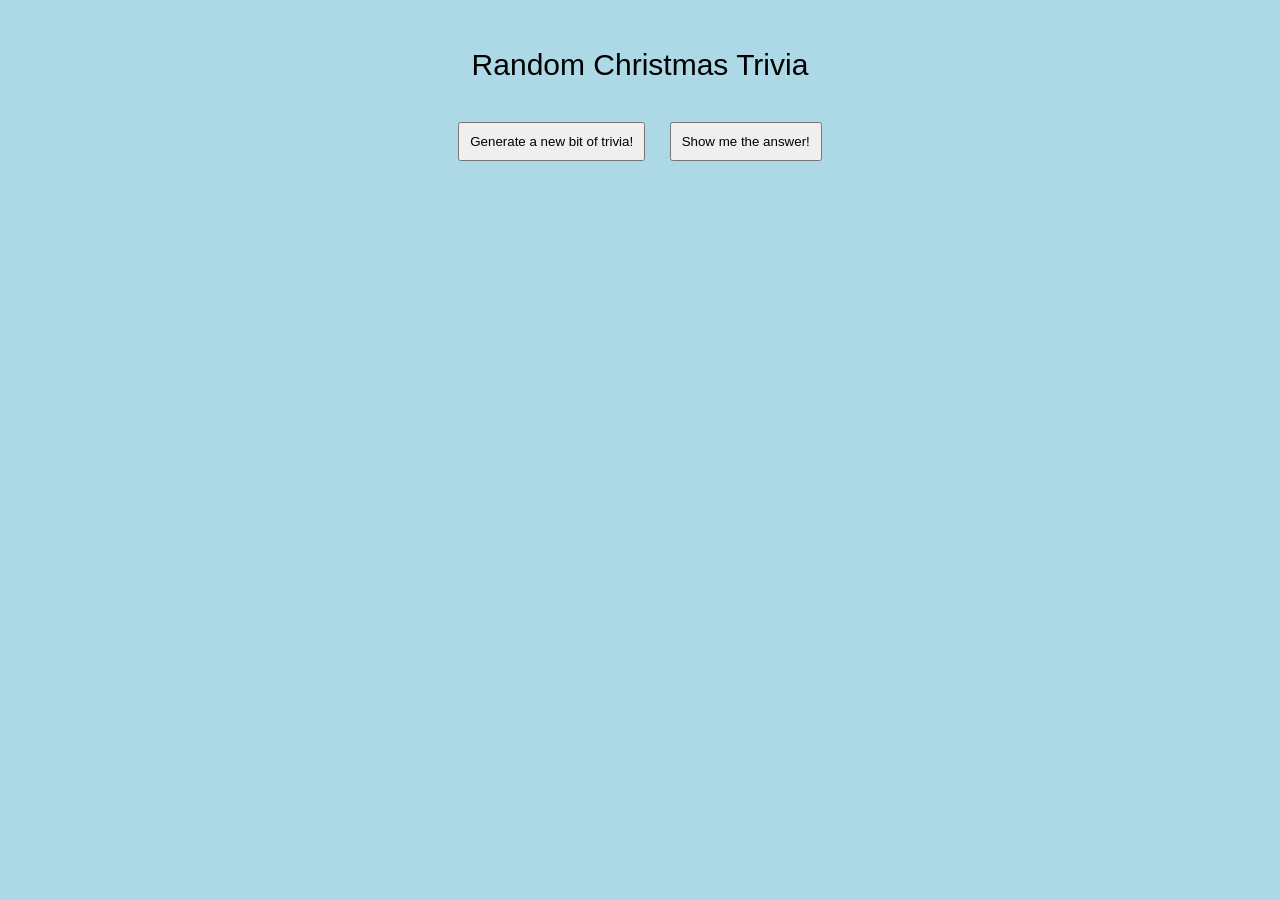
==== ica12/index.html @ 182ddd9b "ica12" ====
<!DOCTYPE html>
<html lang="en">
<head>
    <meta charset="UTF-8">
    <meta name="viewport" content="width=device-width, initial-scale=1.0">
    <title>Christmas Trivia</title>
    <link rel="stylesheet" href="style.css">
</head>
<body>
    <div class="app">
        <header>Random Christmas Trivia</header>

        <section class="quotes">
            <div id="js-quote-text"></div>
            <div id="js-answer-text"></div>
        </section>

        <section class="controls">
            <button type="button" id="js-new-quote">
                Generate a new bit of trivia!
            </button>
            <button type="button" id="js-tweet">
                Show me the answer!
            </button>
        </section>
    </div>

    <script src="ica12.js"></script>
</body>
</html>
---- ica12/style.css ----
body {
    font-family: Arial, sans-serif;
    background-color: lightblue;
    text-align: center;
    padding: 40px;
}

header {
    font-size: 30px;
    margin-bottom: 30px;
}

#js-quote-text {
    font-size: 22px;
    margin-bottom: 20px;
}

button {
    padding: 10px;
    margin: 10px;
    cursor: pointer;
}
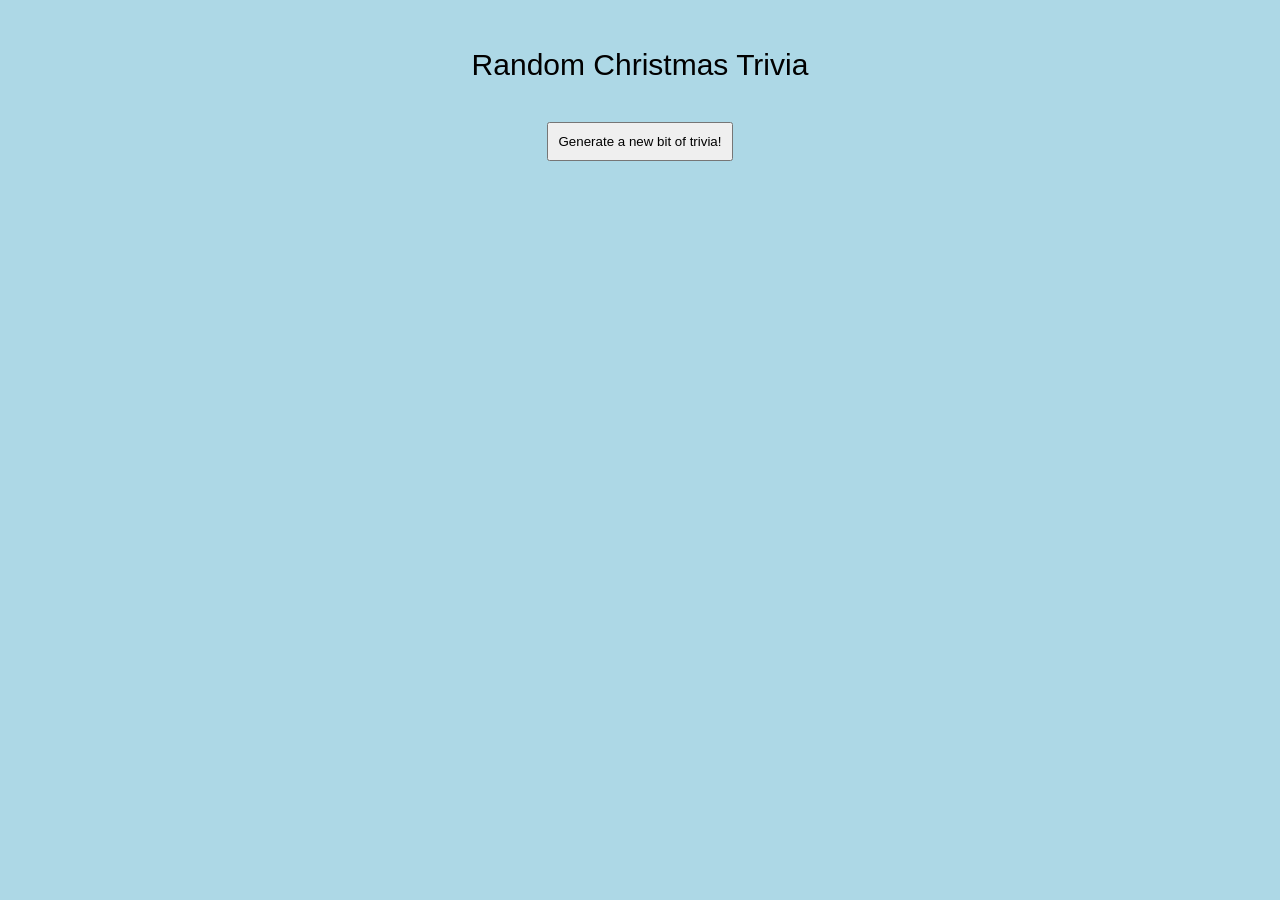
==== commit 5679503e: "ica12" ====
--- a/ica12/index.html
+++ b/ica12/index.html
@@ -19,9 +19,6 @@
             <button type="button" id="js-new-quote">
                 Generate a new bit of trivia!
             </button>
-            <button type="button" id="js-tweet">
-                Show me the answer!
-            </button>
         </section>
     </div>
 
